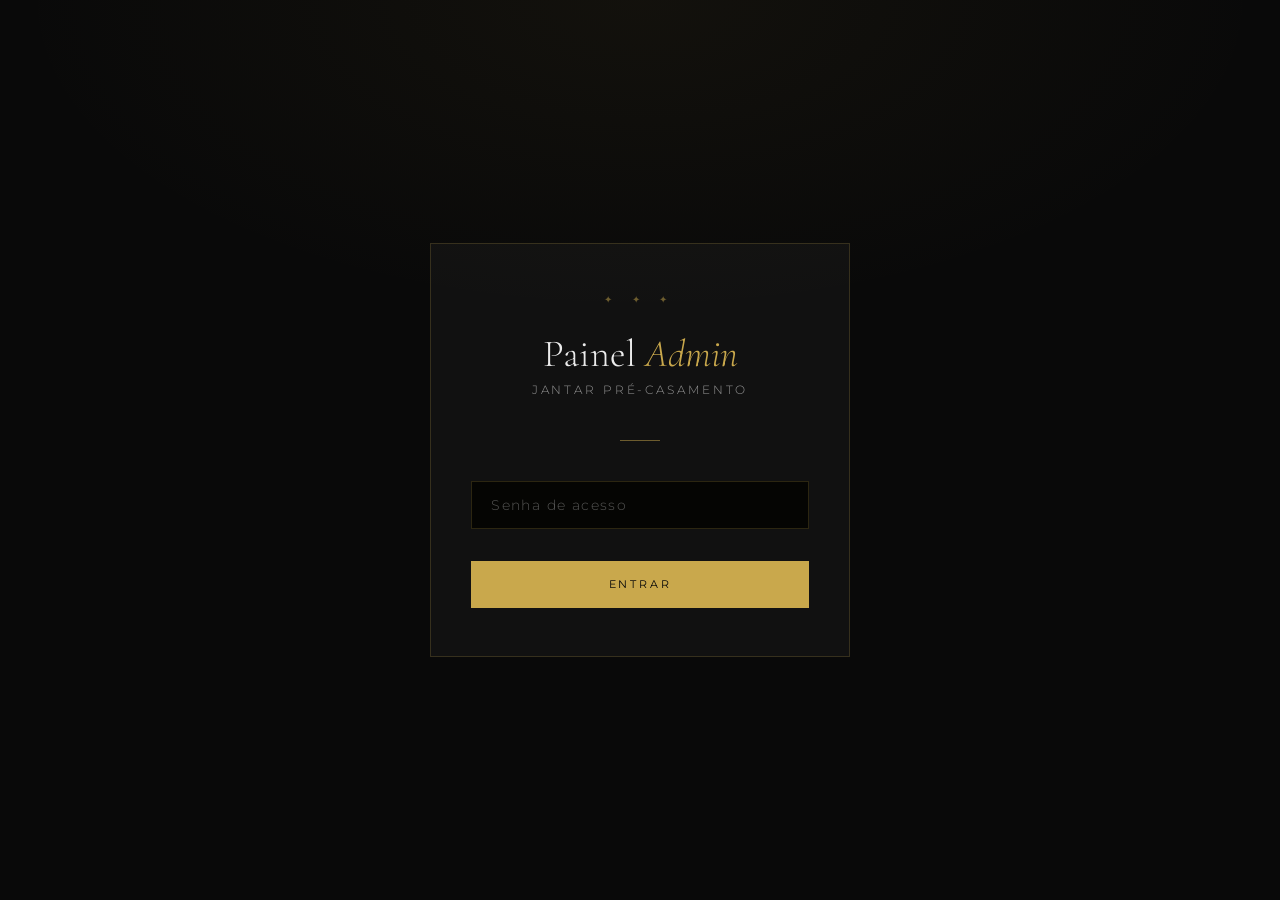
==== admin.html @ 765b6d8f "feat: jantar pré-casamento — site completo Site completo para o jantar pré-casamento de Rafaella & J" ====
<!DOCTYPE html>
<html lang="pt-BR">
<head>
  <meta charset="UTF-8">
  <meta name="viewport" content="width=device-width, initial-scale=1.0">
  <meta name="robots" content="noindex, nofollow">
  <title>Admin · Jantar Pré-Casamento</title>
  <link rel="preconnect" href="https://fonts.googleapis.com">
  <link rel="preconnect" href="https://fonts.gstatic.com" crossorigin>
  <link rel="stylesheet" href="src/css/admin.css">
</head>
<body>

  <!-- ═══ LOGIN GATE ═══ -->
  <div id="login-gate">
    <div class="login-card">
      <p class="login-ornament">✦ ✦ ✦</p>

      <h1 class="login-title">Painel <em>Admin</em></h1>
      <p class="login-subtitle">Jantar Pré-Casamento</p>
      <div class="login-divider"></div>

      <form id="login-form" autocomplete="off">
        <div class="login-field">
          <input
            id="login-password"
            type="password"
            placeholder="Senha de acesso"
            autocomplete="current-password"
            required
          >
          <p id="login-error" class="login-error">Senha incorreta. Tente novamente.</p>
        </div>
        <button class="btn-login" type="submit">Entrar</button>
      </form>
    </div>
  </div>

  <!-- ═══ DASHBOARD ═══ -->
  <div id="dashboard">

    <!-- Cabeçalho -->
    <header class="admin-header">
      <div class="admin-header__brand">
        <span class="admin-header__title">Rafaella &amp; Johnatan</span>
        <span class="admin-header__sub">Painel de Confirmações</span>
      </div>
      <div class="admin-header__actions">
        <button id="btn-refresh" class="btn-refresh" title="Atualizar">
          <svg viewBox="0 0 24 24" fill="none" stroke="currentColor" stroke-width="1.5">
            <path d="M4 12a8 8 0 018-8 8 8 0 016.93 4M20 12a8 8 0 01-8 8 8 8 0 01-6.93-4" stroke-linecap="round"/>
            <path d="M18 4l2 2-2 2M6 20l-2-2 2-2" stroke-linecap="round" stroke-linejoin="round"/>
          </svg>
          <span>Atualizar</span>
        </button>
        <button id="btn-logout" class="btn-logout">Sair</button>
      </div>
    </header>

    <main class="admin-main">

      <!-- Cards de resumo -->
      <div class="stats-grid">
        <div class="stat-card">
          <p class="stat-card__label">Confirmações</p>
          <p class="stat-card__value" id="stat-confirmacoes">—</p>
          <p class="stat-card__note">pagamentos informados</p>
        </div>
        <div class="stat-card">
          <p class="stat-card__label">Total de Pessoas</p>
          <p class="stat-card__value" id="stat-pessoas">—</p>
          <p class="stat-card__note">convidados confirmados</p>
        </div>
        <div class="stat-card">
          <p class="stat-card__label">Valor Total</p>
          <p class="stat-card__value" id="stat-valor">—</p>
          <p class="stat-card__note">a R$ 150 por pessoa</p>
        </div>
      </div>

      <!-- Toolbar -->
      <div class="table-toolbar">
        <span class="table-toolbar__label">Lista de confirmados</span>
        <div class="search-wrap">
          <svg viewBox="0 0 24 24" fill="none" stroke="currentColor" stroke-width="1.5">
            <circle cx="11" cy="11" r="7"/>
            <path d="M21 21l-4.35-4.35" stroke-linecap="round"/>
          </svg>
          <input id="search-input" type="search" placeholder="Buscar nome ou telefone…">
        </div>
      </div>

      <!-- Tabela -->
      <div class="table-wrap">
        <table>
          <thead>
            <tr>
              <th>#</th>
              <th>Nome</th>
              <th>Telefone</th>
              <th>Convidados</th>
              <th>Valor</th>
              <th>Data / Hora</th>
            </tr>
          </thead>
          <tbody id="tbody-main">
            <tr class="loading-row">
              <td colspan="6"><div class="spinner"></div></td>
            </tr>
          </tbody>
        </table>
      </div>

      <!-- Footer -->
      <footer class="admin-footer">
        <p class="admin-footer__text">Jantar Pré-Casamento · <em>Rafaella &amp; Johnatan</em></p>
        <p class="admin-footer__text">Última atualização: <em id="last-update">—</em></p>
      </footer>

    </main>
  </div>

  <script src="src/js/admin.js"></script>
</body>
</html>
---- src/css/admin.css ----
/* ════════════════════════════════════════════
   ADMIN.CSS — Painel de Confirmações
   Jantar Pré-Casamento
   ════════════════════════════════════════════ */

@import url('https://fonts.googleapis.com/css2?family=Cormorant+Garamond:ital,wght@0,300;0,400;0,600;1,300&family=Montserrat:wght@200;300;400;500&display=swap');

*, *::before, *::after { margin: 0; padding: 0; box-sizing: border-box; }

:root {
  --gold:        #C9A84C;
  --gold-light:  #D4AF37;
  --gold-border: rgba(201,168,76,0.2);
  --gold-glow:   rgba(201,168,76,0.06);
  --black:       #090909;
  --black-deep:  #050503;
  --surface:     rgba(255,255,255,0.03);
  --surface-2:   rgba(255,255,255,0.055);
  --text-1:      rgba(255,255,255,0.92);
  --text-2:      rgba(255,255,255,0.55);
  --text-3:      rgba(255,255,255,0.32);
  --green:       #4caf7d;
  --red:         #c9604c;
  --font-display: 'Cormorant Garamond', serif;
  --font-body:   'Montserrat', sans-serif;
  --ease-out:    cubic-bezier(0.16,1,0.3,1);
  --radius:      2px;
}

html { font-size: 16px; overflow-x: hidden; }
body {
  background: var(--black);
  color: var(--text-1);
  font-family: var(--font-body);
  font-weight: 300;
  line-height: 1.6;
  min-height: 100vh;
}

a { color: inherit; text-decoration: none; }
button { border: none; background: none; font: inherit; color: inherit; cursor: pointer; }
::-webkit-scrollbar { width: 4px; }
::-webkit-scrollbar-track { background: var(--black-deep); }
::-webkit-scrollbar-thumb { background: var(--gold); border-radius: 2px; }

/* ─── LOGIN GATE ─────────────────────────── */
#login-gate {
  min-height: 100vh;
  display: flex;
  align-items: center;
  justify-content: center;
  padding: 2rem;
  background:
    radial-gradient(ellipse 70% 50% at 50% 0%, rgba(201,168,76,0.05) 0%, transparent 70%),
    var(--black);
}

.login-card {
  width: 100%;
  max-width: 420px;
  border: 1px solid var(--gold-border);
  background: var(--surface);
  padding: 3rem 2.5rem;
  text-align: center;
}

.login-ornament {
  font-size: 0.65rem;
  letter-spacing: 0.8em;
  color: var(--gold);
  opacity: 0.5;
  margin-bottom: 1.5rem;
}

.login-title {
  font-family: var(--font-display);
  font-weight: 300;
  font-size: clamp(1.8rem, 4vw, 2.4rem);
  line-height: 1.1;
  margin-bottom: 0.4rem;
}

.login-title em { font-style: italic; color: var(--gold); }

.login-subtitle {
  font-size: 0.72rem;
  letter-spacing: 0.25em;
  text-transform: uppercase;
  color: var(--text-2);
  margin-bottom: 2.5rem;
}

.login-divider {
  width: 40px; height: 1px;
  background: var(--gold);
  margin: 0 auto 2.5rem;
  opacity: 0.5;
}

.login-field {
  position: relative;
  margin-bottom: 1.5rem;
}

.login-field input {
  width: 100%;
  background: var(--black-deep);
  border: 1px solid var(--gold-border);
  color: var(--text-1);
  font-family: var(--font-body);
  font-weight: 300;
  font-size: 0.875rem;
  letter-spacing: 0.1em;
  padding: 0.9rem 1.2rem;
  outline: none;
  transition: border-color 300ms;
}

.login-field input:focus { border-color: var(--gold); }
.login-field input::placeholder { color: var(--text-3); }

.login-error {
  font-size: 0.7rem;
  letter-spacing: 0.1em;
  color: var(--red);
  margin-top: 0.5rem;
  text-align: left;
  display: none;
}

.login-error.visible { display: block; }

.btn-login {
  width: 100%;
  padding: 0.9rem 2rem;
  background: var(--gold);
  color: var(--black);
  font-family: var(--font-body);
  font-weight: 400;
  font-size: 0.7rem;
  letter-spacing: 0.25em;
  text-transform: uppercase;
  transition: background 300ms, opacity 300ms;
  margin-top: 0.5rem;
}

.btn-login:hover { background: var(--gold-light); }
.btn-login:disabled { opacity: 0.5; cursor: not-allowed; }

/* ─── DASHBOARD ──────────────────────────── */
#dashboard { display: none; }

.admin-header {
  position: sticky;
  top: 0;
  z-index: 50;
  display: flex;
  align-items: center;
  justify-content: space-between;
  padding: 1.2rem 2.5rem;
  background: rgba(9,9,9,0.92);
  backdrop-filter: blur(16px);
  border-bottom: 1px solid var(--gold-border);
}

.admin-header__brand {
  display: flex;
  flex-direction: column;
  gap: 2px;
}

.admin-header__title {
  font-family: var(--font-display);
  font-weight: 400;
  font-size: 1.4rem;
  color: var(--gold);
  letter-spacing: 0.03em;
}

.admin-header__sub {
  font-size: 0.65rem;
  letter-spacing: 0.3em;
  text-transform: uppercase;
  color: var(--text-3);
}

.admin-header__actions {
  display: flex;
  align-items: center;
  gap: 1rem;
}

.btn-refresh {
  display: flex;
  align-items: center;
  gap: 0.5rem;
  padding: 0.5rem 1.2rem;
  border: 1px solid var(--gold-border);
  font-size: 0.68rem;
  letter-spacing: 0.2em;
  text-transform: uppercase;
  color: var(--gold);
  transition: border-color 300ms, background 300ms;
}

.btn-refresh:hover { border-color: var(--gold); background: var(--gold-glow); }

.btn-refresh svg { width: 14px; height: 14px; }

.btn-logout {
  font-size: 0.68rem;
  letter-spacing: 0.2em;
  text-transform: uppercase;
  color: var(--text-3);
  transition: color 300ms;
}

.btn-logout:hover { color: var(--text-1); }

/* ─── MAIN CONTENT ───────────────────────── */
.admin-main {
  max-width: 1200px;
  margin: 0 auto;
  padding: 2.5rem 2.5rem 4rem;
}

/* ─── STAT CARDS ─────────────────────────── */
.stats-grid {
  display: grid;
  grid-template-columns: repeat(3, 1fr);
  gap: 1rem;
  margin-bottom: 2.5rem;
}

.stat-card {
  border: 1px solid var(--gold-border);
  background: var(--surface);
  padding: 1.6rem 1.8rem;
  position: relative;
  overflow: hidden;
  transition: border-color 300ms;
}

.stat-card::before {
  content: '';
  position: absolute;
  inset: 0;
  background: linear-gradient(135deg, rgba(201,168,76,0.04) 0%, transparent 60%);
  opacity: 0;
  transition: opacity 300ms;
}

.stat-card:hover { border-color: rgba(201,168,76,0.4); }
.stat-card:hover::before { opacity: 1; }

.stat-card__label {
  font-size: 0.62rem;
  letter-spacing: 0.35em;
  text-transform: uppercase;
  color: var(--gold);
  margin-bottom: 0.8rem;
}

.stat-card__value {
  font-family: var(--font-display);
  font-weight: 300;
  font-size: clamp(1.8rem, 3vw, 2.6rem);
  line-height: 1;
  color: var(--text-1);
}

.stat-card__note {
  font-size: 0.68rem;
  color: var(--text-3);
  margin-top: 0.4rem;
}

/* ─── TOOLBAR ────────────────────────────── */
.table-toolbar {
  display: flex;
  align-items: center;
  justify-content: space-between;
  margin-bottom: 1rem;
  flex-wrap: wrap;
  gap: 0.8rem;
}

.table-toolbar__label {
  font-size: 0.65rem;
  letter-spacing: 0.3em;
  text-transform: uppercase;
  color: var(--text-2);
}

.search-wrap {
  position: relative;
}

.search-wrap svg {
  position: absolute;
  left: 0.9rem;
  top: 50%;
  transform: translateY(-50%);
  width: 14px; height: 14px;
  color: var(--text-3);
  pointer-events: none;
}

#search-input {
  background: var(--black-deep);
  border: 1px solid var(--gold-border);
  color: var(--text-1);
  font-family: var(--font-body);
  font-size: 0.8rem;
  font-weight: 300;
  padding: 0.55rem 1rem 0.55rem 2.4rem;
  width: 240px;
  outline: none;
  transition: border-color 300ms;
}

#search-input:focus { border-color: var(--gold); }
#search-input::placeholder { color: var(--text-3); }

/* ─── TABLE ──────────────────────────────── */
.table-wrap {
  border: 1px solid var(--gold-border);
  overflow-x: auto;
}

table {
  width: 100%;
  border-collapse: collapse;
}

thead tr {
  border-bottom: 1px solid var(--gold-border);
  background: rgba(201,168,76,0.04);
}

th {
  font-family: var(--font-body);
  font-size: 0.62rem;
  font-weight: 400;
  letter-spacing: 0.3em;
  text-transform: uppercase;
  color: var(--gold);
  padding: 1rem 1.2rem;
  text-align: left;
  white-space: nowrap;
}

th:first-child { padding-left: 1.5rem; }
th:last-child  { padding-right: 1.5rem; text-align: right; }

tbody tr {
  border-bottom: 1px solid rgba(201,168,76,0.06);
  transition: background 200ms;
}

tbody tr:last-child { border-bottom: none; }
tbody tr:hover { background: var(--gold-glow); }

td {
  padding: 1rem 1.2rem;
  font-size: 0.82rem;
  color: var(--text-2);
  vertical-align: middle;
}

td:first-child { padding-left: 1.5rem; color: var(--text-1); font-weight: 400; }
td:last-child  { padding-right: 1.5rem; text-align: right; }

.td-phone { font-family: monospace; font-size: 0.78rem; letter-spacing: 0.04em; }

.badge {
  display: inline-flex;
  align-items: center;
  gap: 5px;
  padding: 3px 10px;
  font-size: 0.62rem;
  letter-spacing: 0.2em;
  text-transform: uppercase;
  border: 1px solid;
}

.badge--guests {
  border-color: rgba(201,168,76,0.3);
  color: var(--gold);
}

.badge--value {
  border-color: rgba(76,175,125,0.3);
  color: var(--green);
  font-family: var(--font-display);
  font-size: 0.88rem;
  letter-spacing: 0.05em;
}

.td-date {
  font-size: 0.72rem;
  color: var(--text-3);
  letter-spacing: 0.02em;
}

/* ─── EMPTY STATE ────────────────────────── */
.empty-state {
  padding: 4rem 2rem;
  text-align: center;
  color: var(--text-3);
}

.empty-state__icon {
  font-size: 2rem;
  margin-bottom: 1rem;
  opacity: 0.3;
}

.empty-state__text {
  font-size: 0.78rem;
  letter-spacing: 0.15em;
  text-transform: uppercase;
}

/* ─── LOADING ────────────────────────────── */
.loading-row td {
  text-align: center;
  padding: 3rem;
}

.spinner {
  display: inline-block;
  width: 24px; height: 24px;
  border: 2px solid var(--gold-border);
  border-top-color: var(--gold);
  border-radius: 50%;
  animation: spin 0.8s linear infinite;
}

@keyframes spin { to { transform: rotate(360deg); } }

/* ─── FOOTER INFO ────────────────────────── */
.admin-footer {
  margin-top: 3rem;
  padding-top: 1.5rem;
  border-top: 1px solid var(--gold-border);
  display: flex;
  align-items: center;
  justify-content: space-between;
  flex-wrap: wrap;
  gap: 0.5rem;
}

.admin-footer__text {
  font-size: 0.65rem;
  letter-spacing: 0.15em;
  color: var(--text-3);
}

.admin-footer__text em { color: var(--gold); font-style: normal; }

/* ─── RESPONSIVE ─────────────────────────── */
@media (max-width: 900px) {
  .stats-grid { grid-template-columns: 1fr 1fr; }
  .admin-main { padding: 1.5rem 1.2rem 3rem; }
  .admin-header { padding: 1rem 1.2rem; }
}

@media (max-width: 600px) {
  .stats-grid { grid-template-columns: 1fr; }
  #search-input { width: 180px; }
  .admin-header__actions { gap: 0.6rem; }
  .btn-refresh span { display: none; }
}
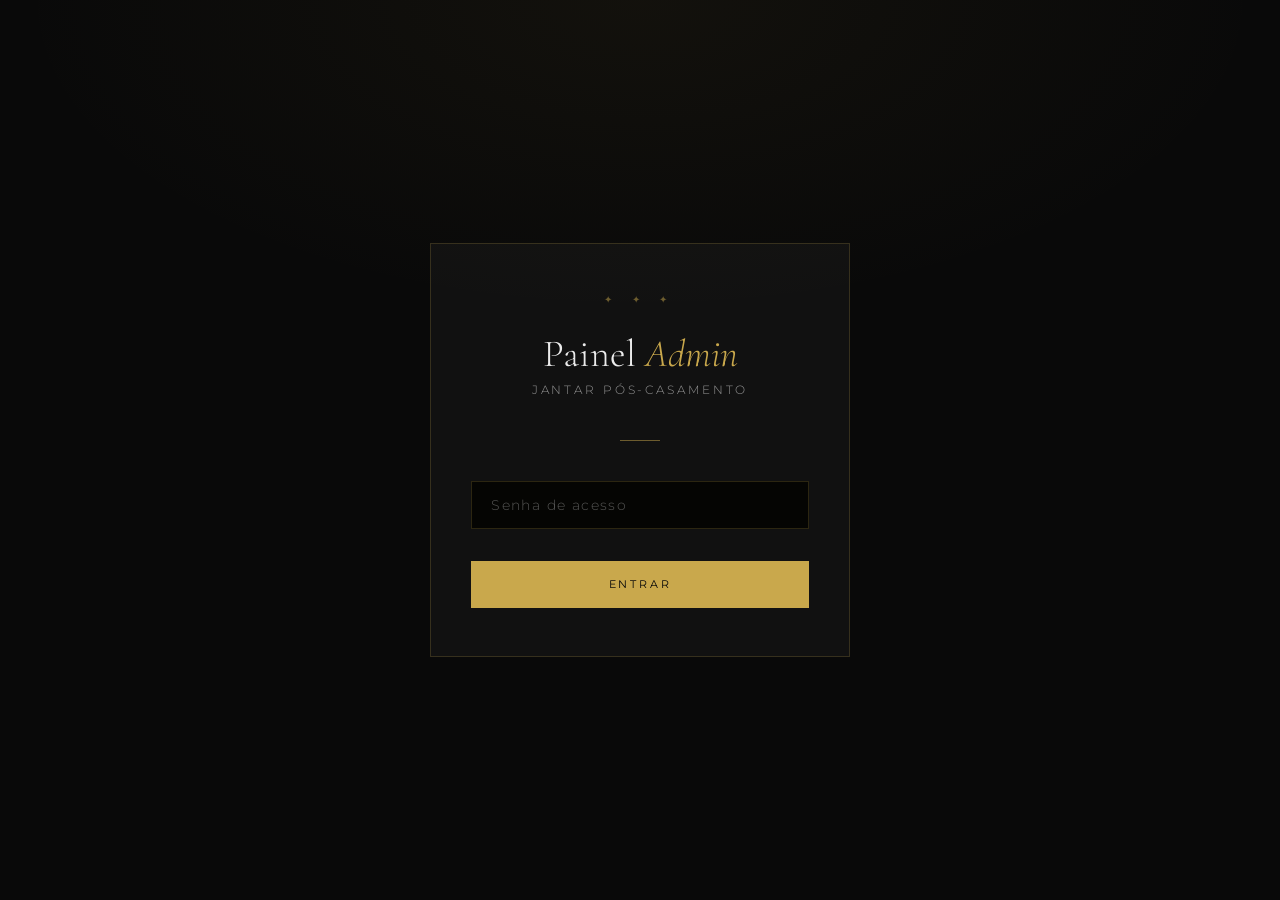
==== commit 73f69d3f: "fix: pré-casamento → pós-casamento em todos os arquivos" ====
--- a/admin.html
+++ b/admin.html
@@ -4,7 +4,7 @@
   <meta charset="UTF-8">
   <meta name="viewport" content="width=device-width, initial-scale=1.0">
   <meta name="robots" content="noindex, nofollow">
-  <title>Admin · Jantar Pré-Casamento</title>
+  <title>Admin · Jantar Pós-Casamento</title>
   <link rel="preconnect" href="https://fonts.googleapis.com">
   <link rel="preconnect" href="https://fonts.gstatic.com" crossorigin>
   <link rel="stylesheet" href="src/css/admin.css">
@@ -17,7 +17,7 @@
       <p class="login-ornament">✦ ✦ ✦</p>
 
       <h1 class="login-title">Painel <em>Admin</em></h1>
-      <p class="login-subtitle">Jantar Pré-Casamento</p>
+      <p class="login-subtitle">Jantar Pós-Casamento</p>
       <div class="login-divider"></div>
 
       <form id="login-form" autocomplete="off">
@@ -101,11 +101,12 @@
               <th>Convidados</th>
               <th>Valor</th>
               <th>Data / Hora</th>
+              <th></th>
             </tr>
           </thead>
           <tbody id="tbody-main">
             <tr class="loading-row">
-              <td colspan="6"><div class="spinner"></div></td>
+              <td colspan="7"><div class="spinner"></div></td>
             </tr>
           </tbody>
         </table>
@@ -113,7 +114,7 @@
 
       <!-- Footer -->
       <footer class="admin-footer">
-        <p class="admin-footer__text">Jantar Pré-Casamento · <em>Rafaella &amp; Johnatan</em></p>
+        <p class="admin-footer__text">Jantar Pós-Casamento · <em>Rafaella &amp; Johnatan</em></p>
         <p class="admin-footer__text">Última atualização: <em id="last-update">—</em></p>
       </footer>
 
--- a/src/css/admin.css
+++ b/src/css/admin.css
@@ -1,6 +1,6 @@
 /* ════════════════════════════════════════════
    ADMIN.CSS — Painel de Confirmações
-   Jantar Pré-Casamento
+   Jantar Pós-Casamento
    ════════════════════════════════════════════ */
 
 @import url('https://fonts.googleapis.com/css2?family=Cormorant+Garamond:ital,wght@0,300;0,400;0,600;1,300&family=Montserrat:wght@200;300;400;500&display=swap');
@@ -459,6 +459,43 @@
 
 .admin-footer__text em { color: var(--gold); font-style: normal; }
 
+/* ─── BOTÃO EXCLUIR ──────────────────────── */
+.td-actions {
+  text-align: right;
+  padding-right: 1.5rem;
+}
+
+.btn-delete {
+  display: inline-flex;
+  align-items: center;
+  justify-content: center;
+  width: 30px;
+  height: 30px;
+  border: 1px solid transparent;
+  color: var(--text-3);
+  transition: color 200ms, border-color 200ms, background 200ms;
+  opacity: 0;
+}
+
+tbody tr:hover .btn-delete { opacity: 1; }
+
+.btn-delete:hover {
+  color: var(--red);
+  border-color: rgba(201,96,76,0.35);
+  background: rgba(201,96,76,0.07);
+}
+
+.btn-delete svg {
+  width: 14px;
+  height: 14px;
+  pointer-events: none;
+}
+
+.btn-delete.deleting {
+  opacity: 0.4;
+  cursor: not-allowed;
+}
+
 /* ─── RESPONSIVE ─────────────────────────── */
 @media (max-width: 900px) {
   .stats-grid { grid-template-columns: 1fr 1fr; }
